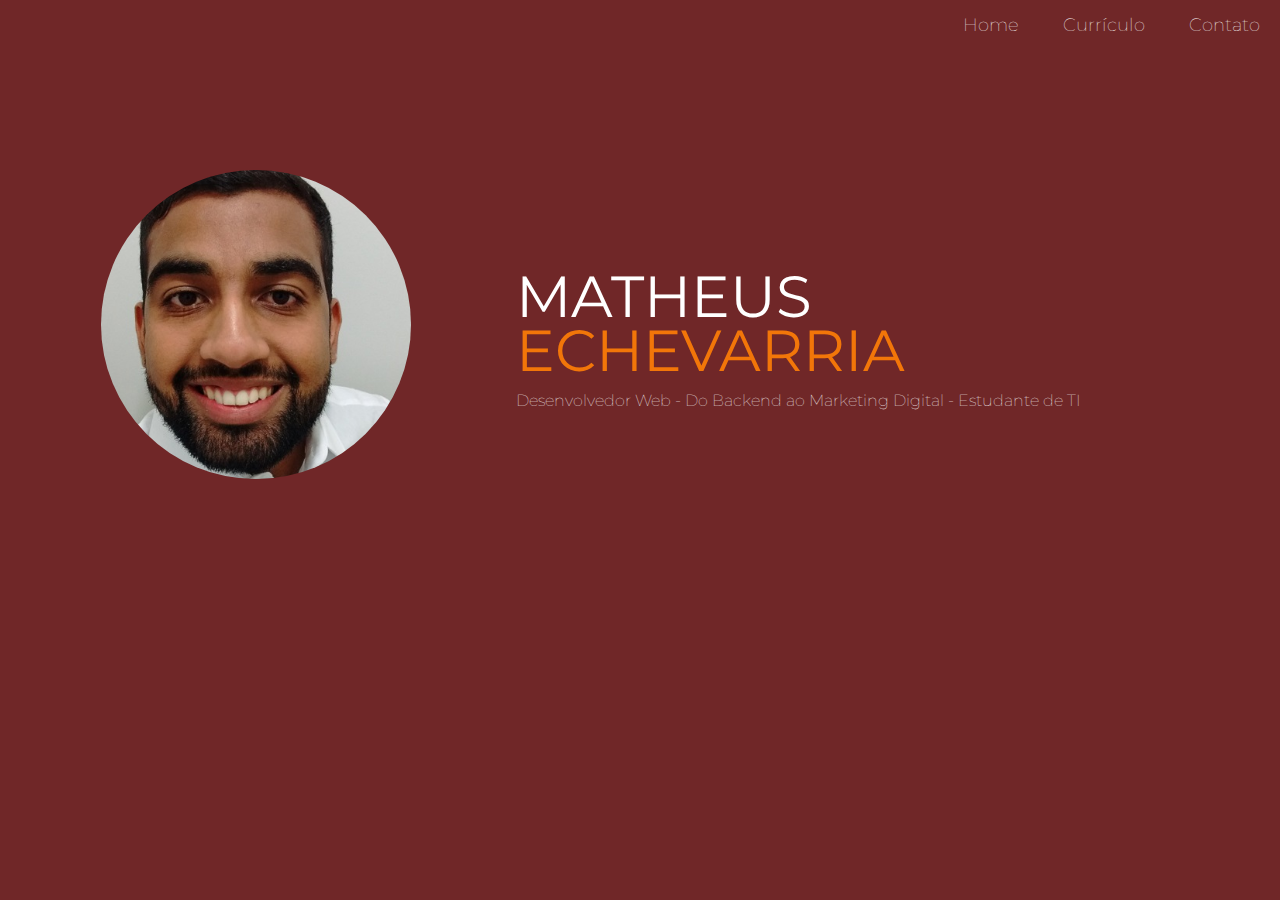
==== index.html @ 76a48a62 "MyPortifolio" ====
<!DOCTYPE html>

<html>

	<head>
		<title>Matheus de Freitas Echevarria - Portfolio Online</title>

		<meta charset="utf-8">
		<link rel="stylesheet" href="css/styles.css">
		<link href="https://fonts.googleapis.com/css?family=Montserrat:100,400" rel="stylesheet">
		<script type="text/javascript" src="js/scripts.js"></script>
		<meta name="viewport" content="width=device-width, inital-scale=1.0">


	</head>


	<body>

			<div id="navigation" class="navigation">
				<ul>
					<li><a href="index.html">Home</a></li>
					<li><a href="curriculo.html">Currículo</a></li>
					<li><a href="contato.html">Contato</a></li>
					<li id="threeline-icon" class="threeline-icon" onclick="openNav()">&#9776;</li>
				</ul>
			</div>

			
			<div class="capa">

				<div class="profile-pic">
					<img src="img/matheus-profile.jpg" alt="Foto de Matheus Echevarria">
				</div>

				<div class="profile-title">
					<h1>Matheus <span>Echevarria</span></h1>
					<h2>Desenvolvedor Web - Do Backend ao Marketing Digital - Estudante de TI</h2>
				</div>

			</div>
			
	</body>

</html>
---- css/styles.css ----
html,body {
	margin: 0;
	padding: 0;
}

body {
	background-color: #702728;
	font-family: 'Montserrat', sans-serif;
}


.navigation {
	background-color: #702728;
	color: white;
	height: 70px;

	animation-name: navegacao;
	animation-duration: 3s;
}

.navigation ul {
	margin-top: 0;
	list-style: none;
	padding-left: 0;
	text-align: right;
	height: 50px;

}

.navigation li {
	display: inline-block;
	padding-left: 20px;
	padding-right: 20px;
	line-height: 50px;
	font-size: 18px;
	font-weight: 100;
}

.navigation a {
	color: white;
	text-decoration: none;
}

.navigation a:hover {
	color: #f27609;
}

.navigation li.threeline-icon {
	display: none;
}

.navigation li.threeline-icon:hover {
	color: #f27609;
	cursor: pointer;
}

.capa {
	color: white;
	vertical-align: top;
	padding-bottom: 20px;

}

.capa span {
	color: #f27609;
	display: block;
}

.capa div {
	display: inline-block;
	height: 650px;
}

.profile-pic {
	width: 40%;
	text-align: center;

	animation-name: profile-capa;
	animation-duration: 2s;
}

.profile-pic img {
	width: 310px;
	border-radius: 310px;
	margin-top: 100px;
}


.profile-title {
	vertical-align: top;
	width: 59%;

		animation-name: titulo-capa;
		animation-duration: 2s;

}

.profile-title h1 {
	text-transform: uppercase;
	font-size: 58px;
	margin-top: 200px;
	font-weight: 400;
	line-height: 54px;
}

.profile-title h2 {
	font-size: 16px;
	font-weight: 100;
	margin-top: -26px;
}


.main {
	padding: 40px 180px 80px 100px;

	animation-name: conteudo;
	animation-duration: 2s;

}

.cv-pic {
	float: left;
	width: 280px;
	margin-right: 20px;
	margin-bottom: 20px;
}

.main h1 {
	color: #f27609;
	font-weight: normal;
}

.main h2 {
	color: white;
	font-size: 16px;
	text-transform: uppercase;
	font-weight: normal;
	margin-top: 40px;
}

.main h3 {
	color: #f27609;
	font-size: 12px;
	text-transform: uppercase;

}

.main p {
	color: white;
	font-size: 18px;
	font-weight: 100;
	line-height: 24px;
	text-align: justify;
}


.caminho {
	list-style: none;
	padding-left: 0;
	color: grey;
}

.caminho li {
	display: inline-block;

}

.caminho a {
	color: grey;
}

.social-img {
	width: 50px;
	margin-right: 10px;
}

.miniatura {
	width: 320px;
	height: 320px;
	display: inline-block;
	margin-right: 15px;
	margin-bottom: 15px;
	background-size: contain;
	overflow: hidden;
}

.miniatura a {
	text-decoration: none;
}


.blackbox {
	width: 100%;
	height: 100%;
	background-color: black;
	opacity: 0;
	padding-top: 120px;
	transition: 1s;
}


.blackbox:hover {
	opacity: 0.8;
	transition: 1s;

}

.blackbox-text {
	text-align: center;
}

.blackbox-text h1 {
	font-size: 16px;
	color: #f27609;
	text-transform: uppercase;
	margin-top: 0px;
}

.blackbox-text h2 {
	text-transform: none;
	font-weight: 100;
	margin-top: 0;
}

.foto-trabalhos {
	width: 100%;
	margin-bottom: 10px;
	margin-top: 10px;
}

.back-link {
	color: #f27609;
}


@keyframes profile-capa {
	0% {opacity: 0; transform: translate(0px,20px)}
	100% {opacity: 1; transform: translate(0px,0px)}
}

@keyframes titulo-capa {
	0% {opacity: 0; transform: translate(0px,-20px)}
	100% {opacity: 1; transform: translate(0px,0px)}
} 

@keyframes conteudo {
	0% {opacity: 0; transform: translate(-20px,0px)}
	100% {opacity: 1; transform: translate(0px,0px)}
} 

@keyframes navegacao {
	0% {opacity: 0;}
	50% {opacity: 0;}
	100% {opacity: 1}
} 




@media (max-width: 1000px) {


.navigation li {
	display: none;
}

.navigation li.threeline-icon {
	display: inline-block;
}


.capa div {
	display: block;
	height: auto;
}

.profile-pic {
	width: 100%;
}

.profile-pic img {
	max-width: 75%;
	margin-top: 0;
	max-width: 80%;
}

.profile-title {
	text-align: center;
	width: 100%;
}

.profile-title h1 {
	margin-top: 30px;
	font-size: 36px;
	margin-left: 20px;
	margin-right: 20px;
}

.profile-title h2 {
	margin-top: 20px;
	margin-left: 20px;
	margin-right: 20px;
}

.main {
	padding: 10px 5% 40px 5%;
	overflow-wrap: break-word;
  	word-wrap: break-word;


}

.main p {
	text-align: left;
	line-height: 30px;

}

.caminho li {
	font-size: 12px;
}

.cv-pic {
	float: none;
	max-width: 100%;
	margin-right: 0px;
}

.miniatura {
	max-width: 100%;
	background-size: auto 100%;
}

.blackbox {
	opacity: 0.8;
}

.menujs {
	height: auto;
}

.menujs ul {
	height: auto;
	text-align: center;
	padding-right: 15%;
	padding-left: 15%;

}

.menujs li {
	display: block;
	border-bottom: solid grey 1px;
	width: 100%;
	padding: 0;

}



}
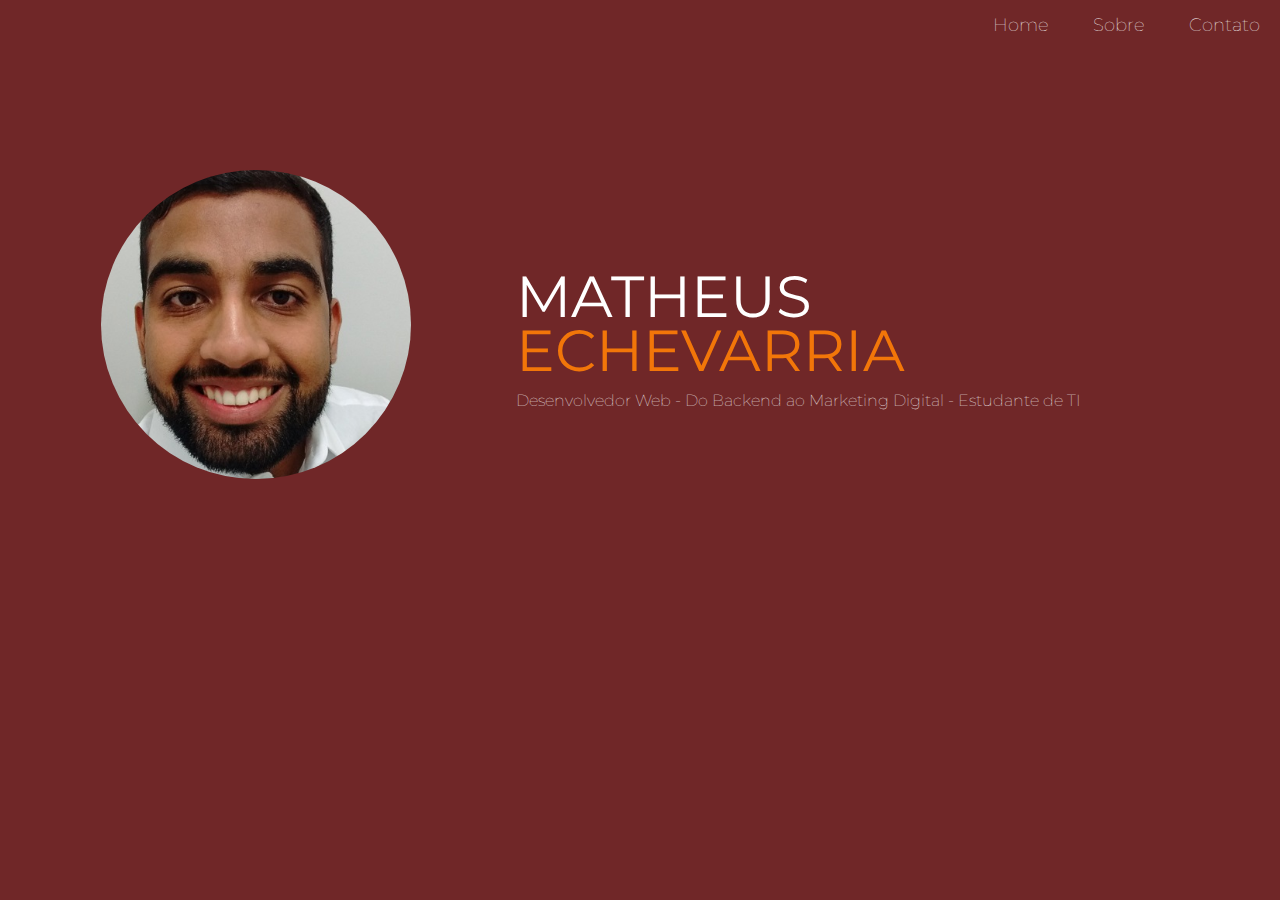
==== commit a57ded23: "updating files" ====
--- a/index.html
+++ b/index.html
@@ -20,13 +20,12 @@
 			<div id="navigation" class="navigation">
 				<ul>
 					<li><a href="index.html">Home</a></li>
-					<li><a href="curriculo.html">Currículo</a></li>
+					<li><a href="curriculo.html">Sobre</a></li>
 					<li><a href="contato.html">Contato</a></li>
 					<li id="threeline-icon" class="threeline-icon" onclick="openNav()">&#9776;</li>
 				</ul>
 			</div>
 
-			
 			<div class="capa">
 
 				<div class="profile-pic">
